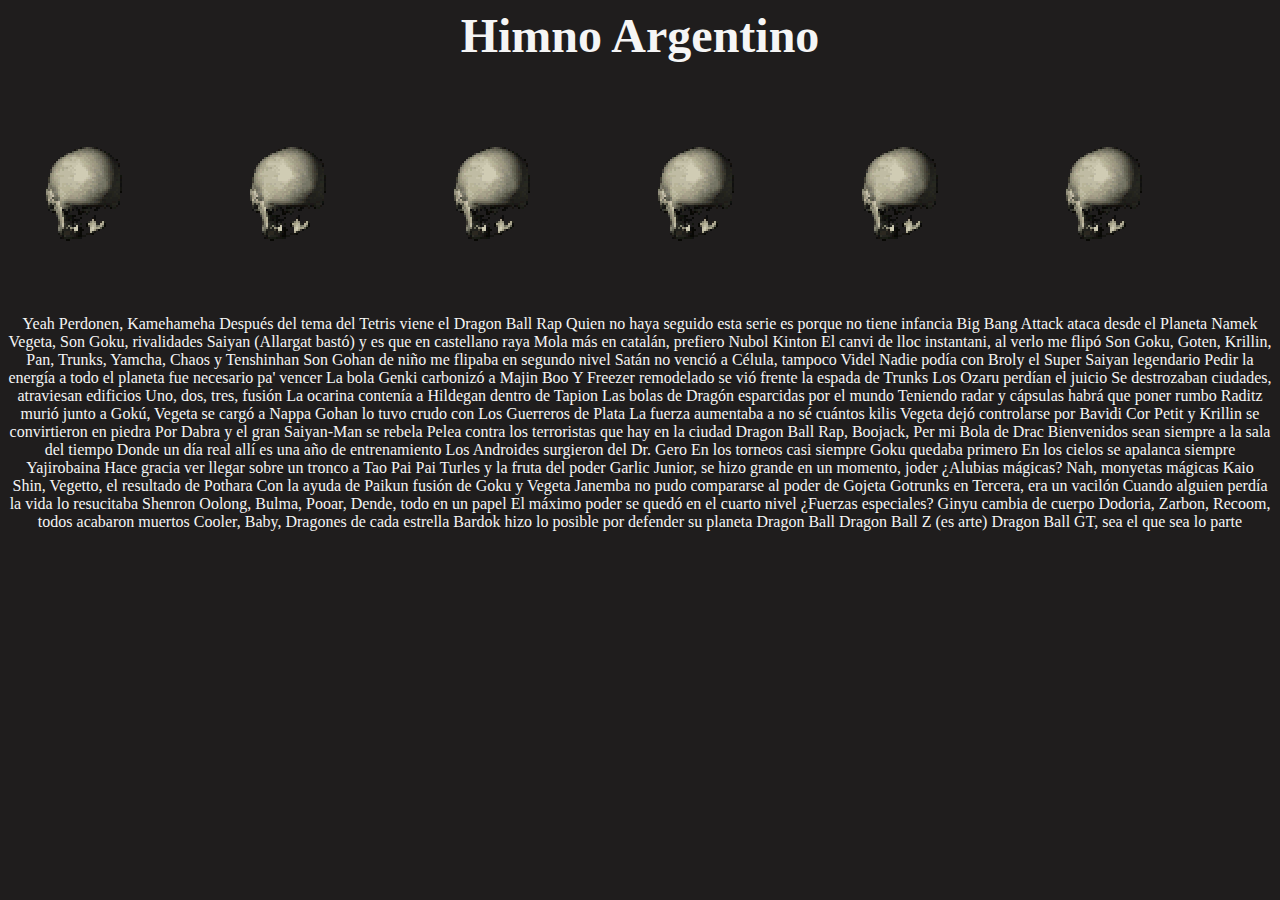
==== index.html @ 612c6fec "Primer commit" ====
<html>
<head>
    <link rel="stylesheet" href="sus.css">
<title>Himno de la Argentina</title>
<body>
    <h1>Himno Argentino</h1>
    <img src="XwI7.gif" alt="">
    <img src="XwI7.gif" alt="">
    <img src="XwI7.gif" alt="">
    <img src="XwI7.gif" alt="">
    <img src="XwI7.gif" alt="">
    <img src="XwI7.gif" alt="">
    <p> Yeah
        Perdonen, Kamehameha
        Después del tema del Tetris viene el Dragon Ball Rap
        Quien no haya seguido esta serie es porque no tiene infancia
        Big Bang Attack ataca desde el Planeta Namek
        Vegeta, Son Goku, rivalidades Saiyan
        (Allargat bastó) y es que en castellano raya
        Mola más en catalán, prefiero Nubol Kinton
        El canvi de lloc instantani, al verlo me flipó
        Son Goku, Goten, Krillin, Pan, Trunks, Yamcha, Chaos y Tenshinhan
        Son Gohan de niño me flipaba en segundo nivel
        Satán no venció a Célula, tampoco Videl
        Nadie podía con Broly el Super Saiyan legendario
        Pedir la energía a todo el planeta fue necesario pa' vencer
        La bola Genki carbonizó a Majin Boo
        Y Freezer remodelado se vió frente la espada de Trunks
        Los Ozaru perdían el juicio
        Se destrozaban ciudades, atraviesan edificios
        Uno, dos, tres, fusión
        La ocarina contenía a Hildegan dentro de Tapion
        Las bolas de Dragón esparcidas por el mundo
        Teniendo radar y cápsulas habrá que poner rumbo
        Raditz murió junto a Gokú, Vegeta se cargó a Nappa
        Gohan lo tuvo crudo con Los Guerreros de Plata
        La fuerza aumentaba a no sé cuántos kilis
        Vegeta dejó controlarse por Bavidi
        Cor Petit y Krillin se convirtieron en piedra
        Por Dabra y el gran Saiyan-Man se rebela
        Pelea contra los terroristas que hay en la ciudad
        Dragon Ball Rap, Boojack, Per mi Bola de Drac
        Bienvenidos sean siempre a la sala del tiempo
        Donde un día real allí es una año de entrenamiento
        Los Androides surgieron del Dr. Gero
        En los torneos casi siempre Goku quedaba primero
        En los cielos se apalanca siempre Yajirobaina
        Hace gracia ver llegar sobre un tronco a Tao Pai Pai
        Turles y la fruta del poder
        Garlic Junior, se hizo grande en un momento, joder
        ¿Alubias mágicas? Nah, monyetas mágicas
        Kaio Shin, Vegetto, el resultado de Pothara
        Con la ayuda de Paikun fusión de Goku y Vegeta
        Janemba no pudo compararse al poder de Gojeta
        Gotrunks en Tercera, era un vacilón
        Cuando alguien perdía la vida lo resucitaba Shenron
        Oolong, Bulma, Pooar, Dende, todo en un papel
        El máximo poder se quedó en el cuarto nivel
        ¿Fuerzas especiales? Ginyu cambia de cuerpo
        Dodoria, Zarbon, Recoom, todos acabaron muertos
        Cooler, Baby, Dragones de cada estrella
        Bardok hizo lo posible por defender su planeta
        Dragon Ball
        Dragon Ball Z (es arte)
        Dragon Ball GT, sea el que sea lo parte</p>



       
</body>






</head>







</html>
---- sus.css ----
body {
    background-color: rgb(31, 29, 29);
}
p {
  text-align: center;
    color: whitesmoke;
    
}
h1{
    color: whitesmoke;
    font-size: 300%;
    text-align: center;
}
iframe{
    text-align: center;
}
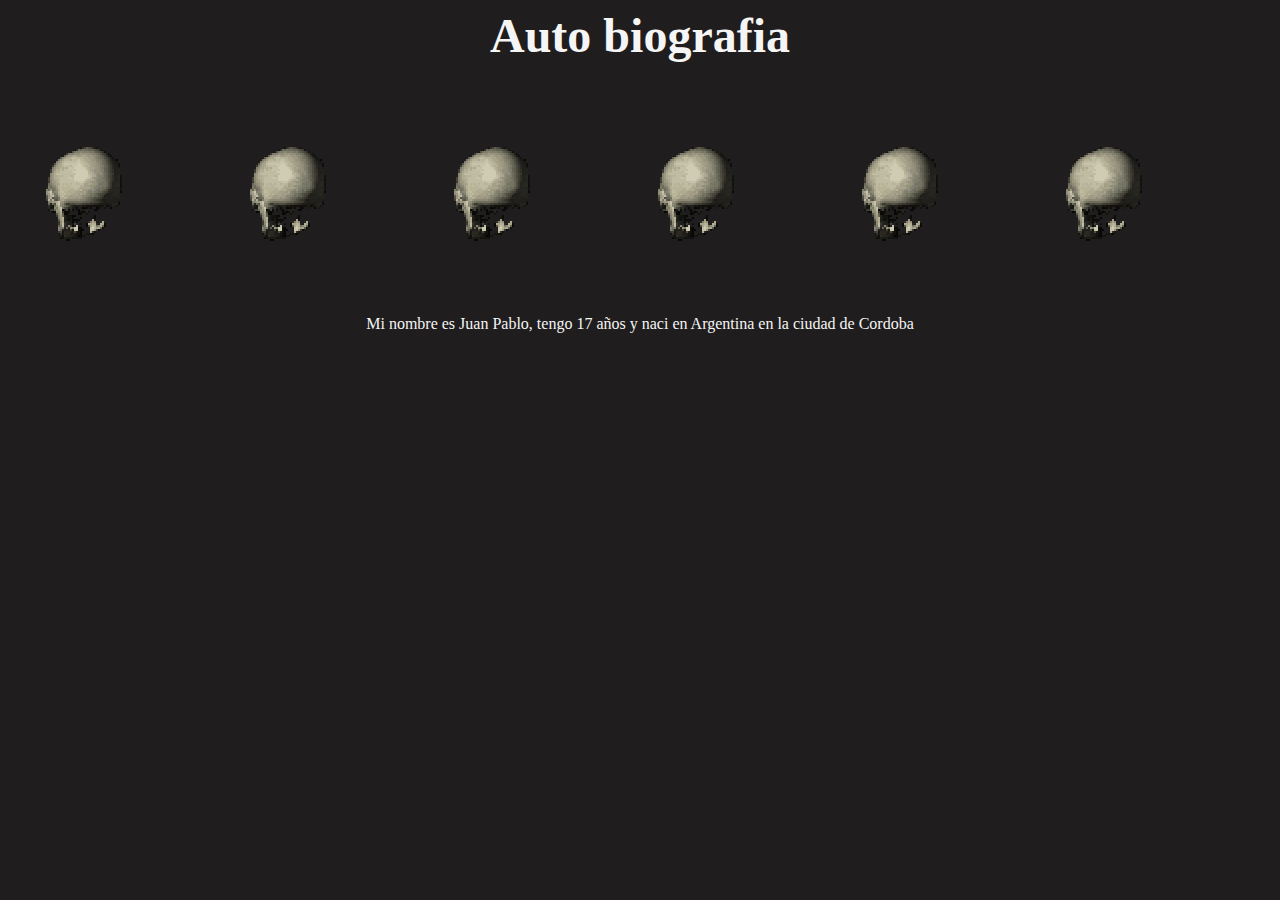
==== commit fd248a09: "Se escribio una breve autobiografia" ====
--- a/index.html
+++ b/index.html
@@ -1,68 +1,16 @@
 <html>
 <head>
     <link rel="stylesheet" href="sus.css">
-<title>Himno de la Argentina</title>
+<title>Trabajo de Programacion</title>
 <body>
-    <h1>Himno Argentino</h1>
+    <h1>Auto biografia </h1>
     <img src="XwI7.gif" alt="">
     <img src="XwI7.gif" alt="">
     <img src="XwI7.gif" alt="">
     <img src="XwI7.gif" alt="">
     <img src="XwI7.gif" alt="">
     <img src="XwI7.gif" alt="">
-    <p> Yeah
-        Perdonen, Kamehameha
-        Después del tema del Tetris viene el Dragon Ball Rap
-        Quien no haya seguido esta serie es porque no tiene infancia
-        Big Bang Attack ataca desde el Planeta Namek
-        Vegeta, Son Goku, rivalidades Saiyan
-        (Allargat bastó) y es que en castellano raya
-        Mola más en catalán, prefiero Nubol Kinton
-        El canvi de lloc instantani, al verlo me flipó
-        Son Goku, Goten, Krillin, Pan, Trunks, Yamcha, Chaos y Tenshinhan
-        Son Gohan de niño me flipaba en segundo nivel
-        Satán no venció a Célula, tampoco Videl
-        Nadie podía con Broly el Super Saiyan legendario
-        Pedir la energía a todo el planeta fue necesario pa' vencer
-        La bola Genki carbonizó a Majin Boo
-        Y Freezer remodelado se vió frente la espada de Trunks
-        Los Ozaru perdían el juicio
-        Se destrozaban ciudades, atraviesan edificios
-        Uno, dos, tres, fusión
-        La ocarina contenía a Hildegan dentro de Tapion
-        Las bolas de Dragón esparcidas por el mundo
-        Teniendo radar y cápsulas habrá que poner rumbo
-        Raditz murió junto a Gokú, Vegeta se cargó a Nappa
-        Gohan lo tuvo crudo con Los Guerreros de Plata
-        La fuerza aumentaba a no sé cuántos kilis
-        Vegeta dejó controlarse por Bavidi
-        Cor Petit y Krillin se convirtieron en piedra
-        Por Dabra y el gran Saiyan-Man se rebela
-        Pelea contra los terroristas que hay en la ciudad
-        Dragon Ball Rap, Boojack, Per mi Bola de Drac
-        Bienvenidos sean siempre a la sala del tiempo
-        Donde un día real allí es una año de entrenamiento
-        Los Androides surgieron del Dr. Gero
-        En los torneos casi siempre Goku quedaba primero
-        En los cielos se apalanca siempre Yajirobaina
-        Hace gracia ver llegar sobre un tronco a Tao Pai Pai
-        Turles y la fruta del poder
-        Garlic Junior, se hizo grande en un momento, joder
-        ¿Alubias mágicas? Nah, monyetas mágicas
-        Kaio Shin, Vegetto, el resultado de Pothara
-        Con la ayuda de Paikun fusión de Goku y Vegeta
-        Janemba no pudo compararse al poder de Gojeta
-        Gotrunks en Tercera, era un vacilón
-        Cuando alguien perdía la vida lo resucitaba Shenron
-        Oolong, Bulma, Pooar, Dende, todo en un papel
-        El máximo poder se quedó en el cuarto nivel
-        ¿Fuerzas especiales? Ginyu cambia de cuerpo
-        Dodoria, Zarbon, Recoom, todos acabaron muertos
-        Cooler, Baby, Dragones de cada estrella
-        Bardok hizo lo posible por defender su planeta
-        Dragon Ball
-        Dragon Ball Z (es arte)
-        Dragon Ball GT, sea el que sea lo parte</p>
+    <p>Mi nombre es Juan Pablo, tengo 17 años y naci en Argentina en la ciudad de Cordoba</p>
 
 
 
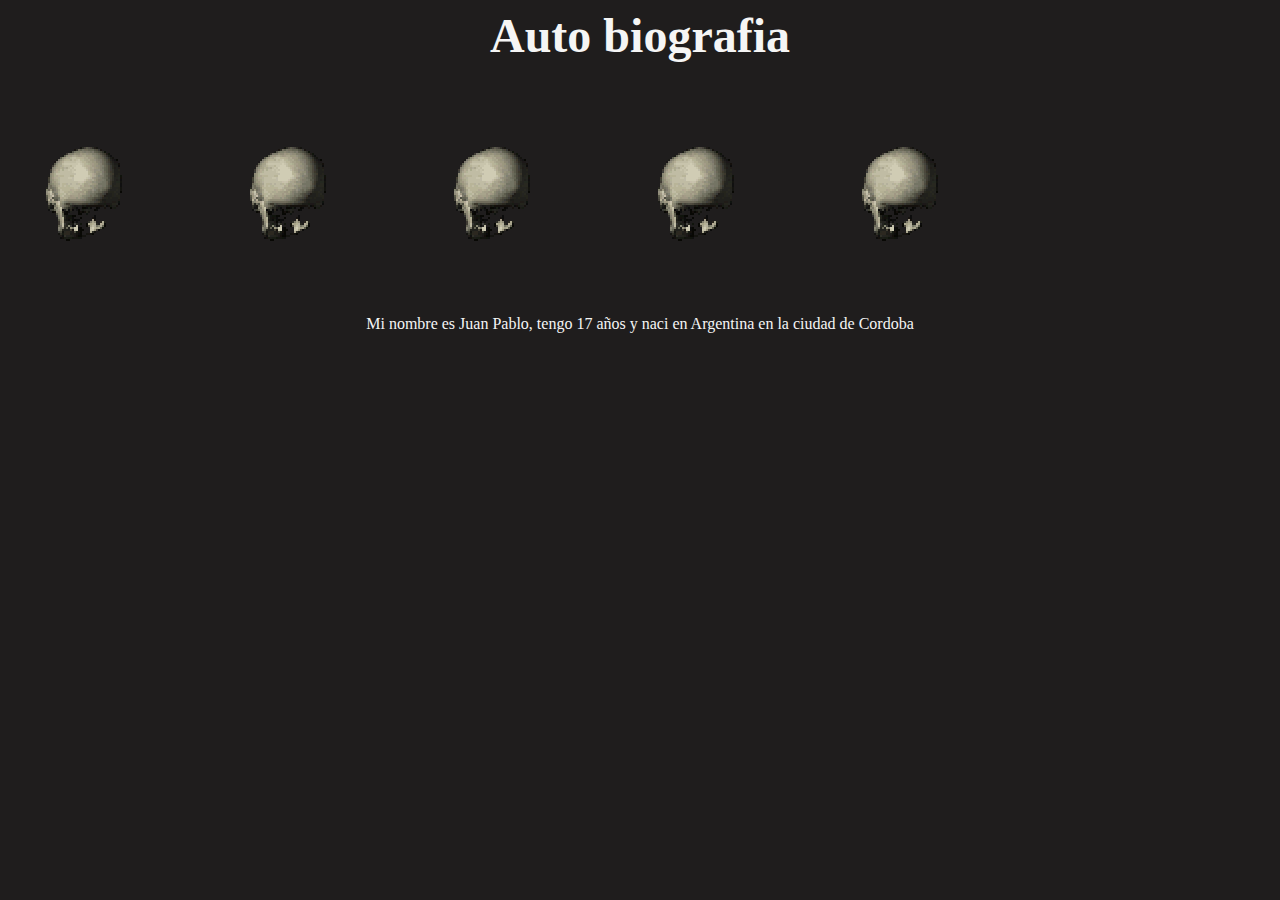
==== commit d1fbe266: "Se añadio el punto 1 y 2" ====
--- a/index.html
+++ b/index.html
@@ -9,7 +9,7 @@
     <img src="XwI7.gif" alt="">
     <img src="XwI7.gif" alt="">
     <img src="XwI7.gif" alt="">
-    <img src="XwI7.gif" alt="">
+
     <p>Mi nombre es Juan Pablo, tengo 17 años y naci en Argentina en la ciudad de Cordoba</p>
 
 
--- a/sus.css
+++ b/sus.css
@@ -11,6 +11,3 @@
     font-size: 300%;
     text-align: center;
 }
-iframe{
-    text-align: center;
-}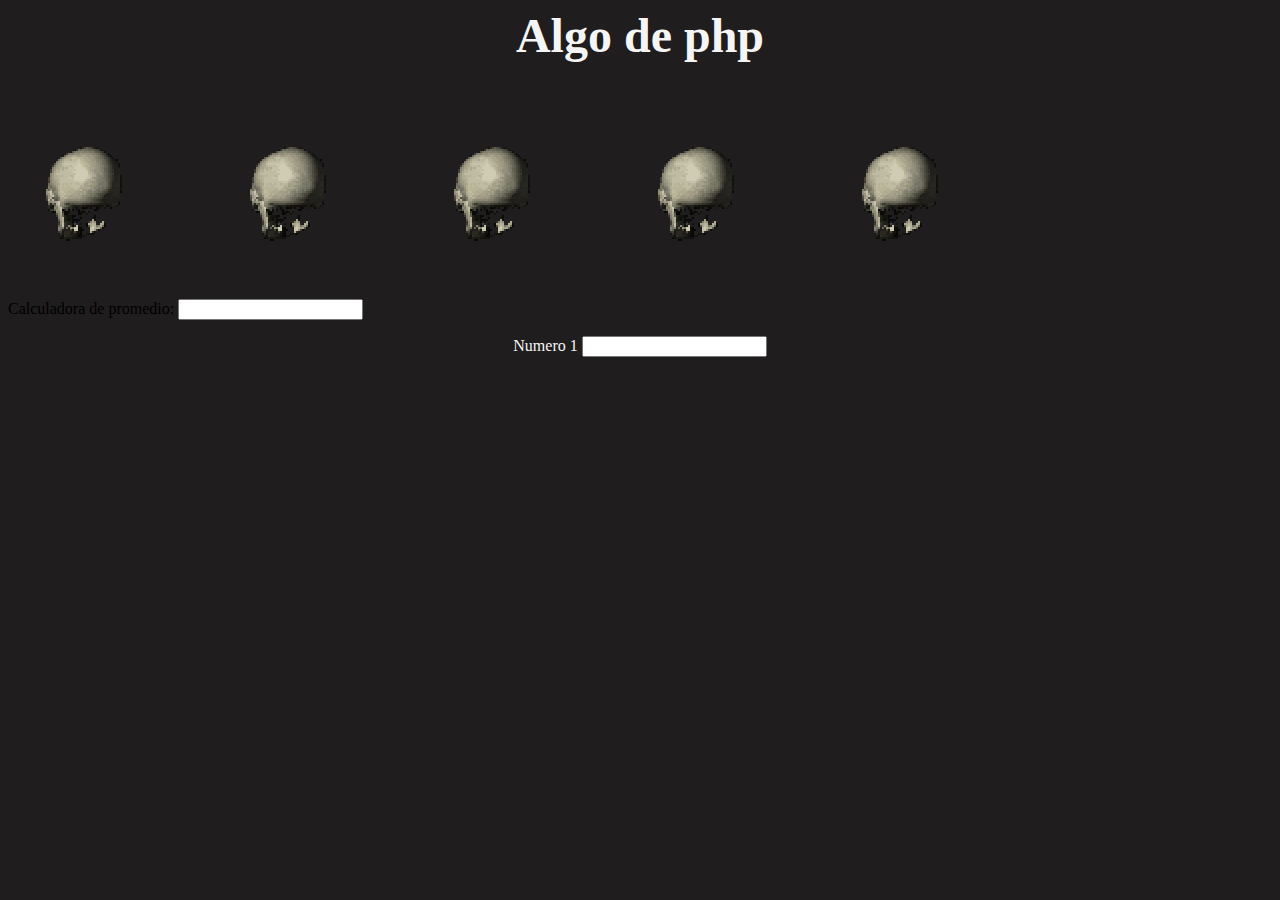
==== commit 6f2d7b88: "Practica de JS completada" ====
--- a/index.html
+++ b/index.html
@@ -3,14 +3,26 @@
     <link rel="stylesheet" href="sus.css">
 <title>Trabajo de Programacion</title>
 <body>
-    <h1>Auto biografia </h1>
+    <h1>Algo de php</h1>
     <img src="XwI7.gif" alt="">
     <img src="XwI7.gif" alt="">
     <img src="XwI7.gif" alt="">
     <img src="XwI7.gif" alt="">
     <img src="XwI7.gif" alt="">
 
-    <p>Mi nombre es Juan Pablo, tengo 17 años y naci en Argentina en la ciudad de Cordoba</p>
+<form id="frame" name="Promediador" method="post" action="">
+<label>Calculadora de promedio:
+<input type="number" name="Calculadora" id="frame"/><p>
+</label>Numero 1
+<input name="Numero 1" type="number" id="frame" size="9" maxlength="9">
+</p>
+
+
+
+
+
+
+</form>
 
 
 
